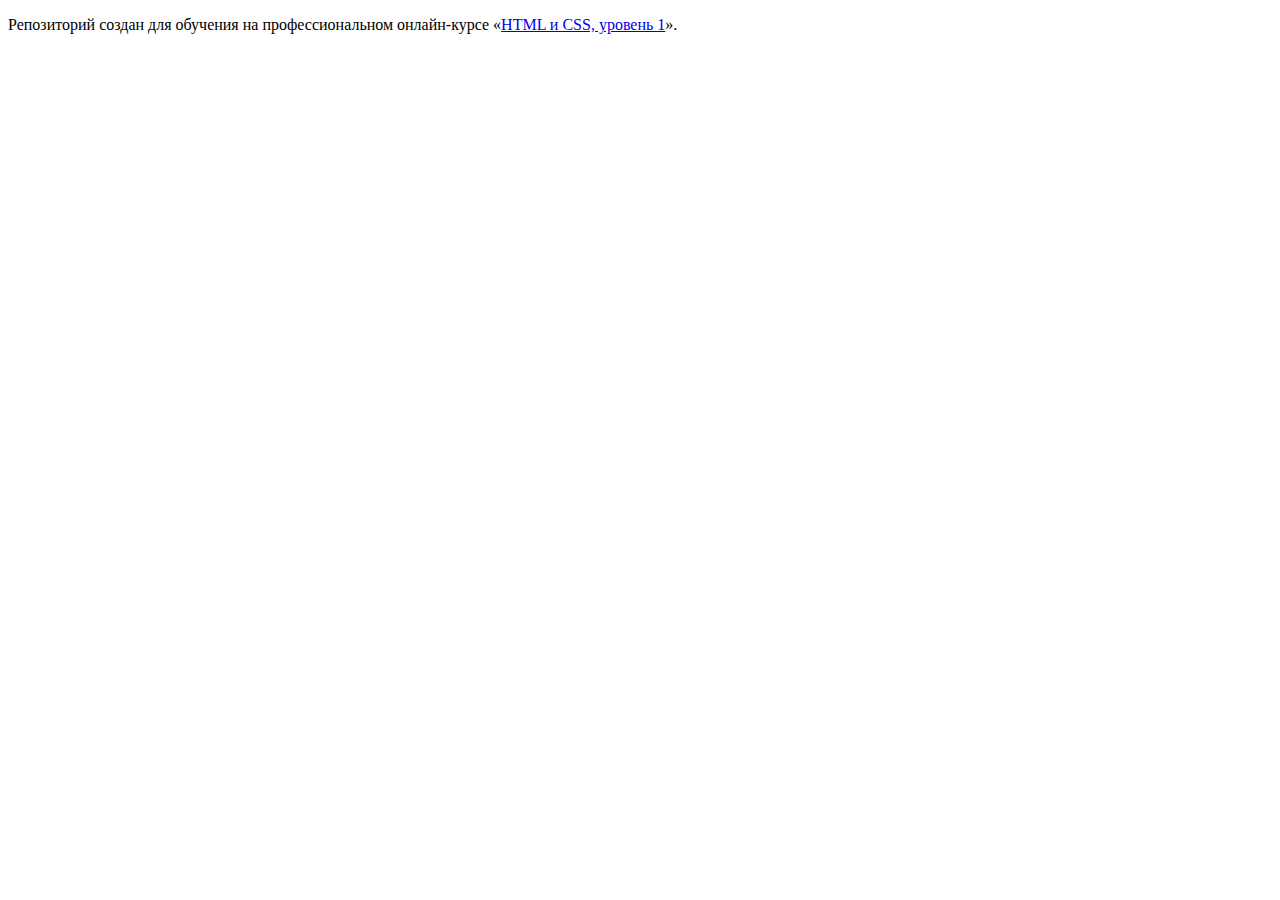
==== index.html @ c869049e ":hatching_chick:" ====
<!DOCTYPE html>
<html lang="ru">
  <head>
    <meta charset="utf-8">
    <title>HTML Academy: Барбершоп</title>
  </head>
  <body>

    <p>Репозиторий создан для обучения на профессиональном онлайн‑курсе «<a href="https://htmlacademy.ru/intensive/htmlcss">HTML и CSS, уровень 1</a>».</p>

  </body>
</html>
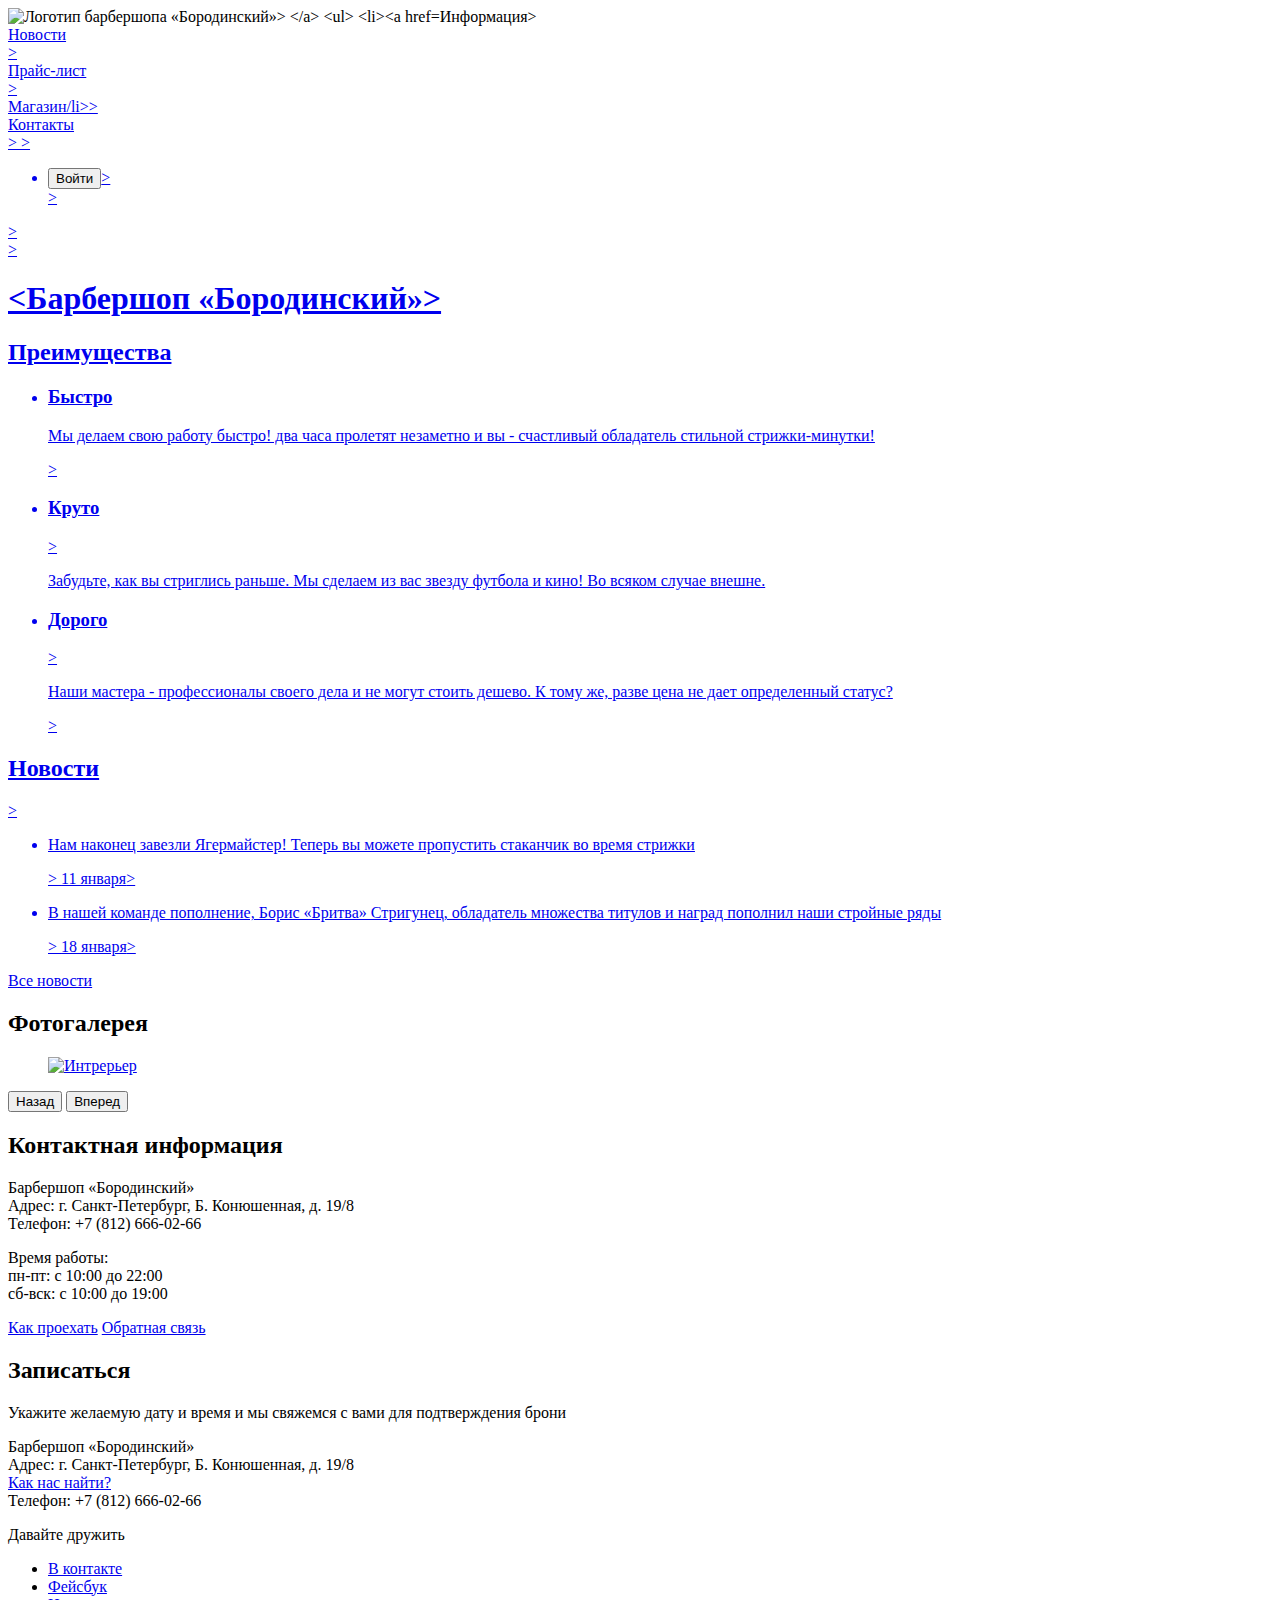
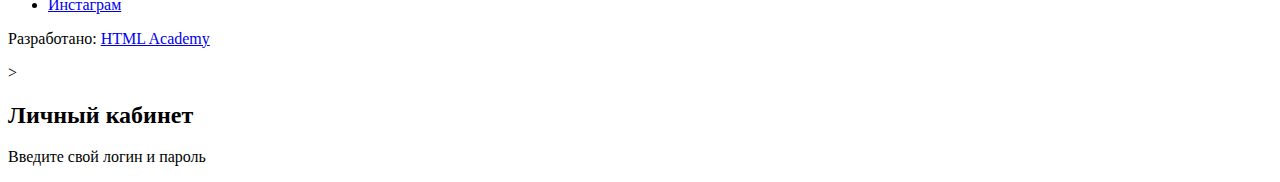
==== commit 80b0546b: "Сделала страницу каталога" ====
--- a/index.html
+++ b/index.html
@@ -5,8 +5,115 @@
     <title>HTML Academy: Барбершоп</title>
   </head>
   <body>
+    <header>
+      <nav>
+      <a>
+        <img src="img/index-logo.svg" width="368" height="153" 
+          alt="Логотип барбершопа «Бородинский»>
+      </a>    
+          <ul>
+          <li><a href="info.html">Информация</li>>
+          <li><a href="news.html">Новости</li>>
+          <li><a href="price.html">Прайс-лист</li>>
+          <li><a href="ccatalog.html">Магазин/li>>
+          <li><a href="contacts.html">Контакты</li>>
+        </ul>> 
+        <ul>
+          <li>
+            <button type="button">Войти</button>>
+          </li>>
+         </ul>> 
+      </nav>
+    </header>>  
+    <main>
+      <h1><Барбершоп «Бородинский»></h1>
 
-    <p>Репозиторий создан для обучения на профессиональном онлайн‑курсе «<a href="https://htmlacademy.ru/intensive/htmlcss">HTML и CSS, уровень 1</a>».</p>
+      <section>
+        <h2>Преимущества</h2>
+        <ul>
+          <li>
+            <h3>Быстро</h3>
+            <p> Мы делаем свою работу быстро! два часа пролетят незаметно и вы - счастливый обладатель стильной стрижки-минутки!</p>>
+          </li>
+          <li>
+            <h3>Круто</h3>>
+            <p> Забудьте, как вы стриглись раньше. Мы сделаем из вас звезду футбола и кино! Во всяком случае внешне.</p>
+            </li>
+          <li>
+            <h3>Дорого</h3>>
+            <p> Наши мастера - профессионалы своего дела и не могут стоить дешево. К тому же, разве цена не дает определенный статус?</p>>
+          </li> 
+        </ul>
+      </section> 
+      <section>
+        <h2>Новости</h2>>
+        <ul>
+          <li>
+            <p>Нам наконец завезли Ягермайстер! Теперь вы можете пропустить стаканчик во время стрижки</p>>
+            <time datetime="2019-01-11">11 января</time>>
+          </li> 
+          <li>
+            <p>В нашей команде пополнение, Борис «Бритва» Стригунец, обладатель множества титулов и наград пополнил наши стройные ряды </p>>
+            <time datetime="2016-01-18">18 января</time>> 
+          </li>
+        </ul>    
+        <a href="news.html">Все новости</a>      
+      </section> 
+      <section>
+        <h2>Фотогалерея</h2>
+        <figure>
+          <a href="#"><img src="img/studio.jpg" width="286" height="164" alt="Интрерьер"></a>
+        </figure>
+        <button type="button">Назад</button>
+        <button type="button">Вперед</button>
+      </section> 
+      <section>
+        <h2>Контактная информация</h2>
+        <p>
+          Барбершоп «Бородинский»<br>
+          Адрес: г. Санкт-Петербург, Б. Конюшенная, д. 19/8<br>
+          Телефон: +7 (812) 666-02-66<br>
+        </p>  
+        <p>
+          Время работы:<br>
+          пн-пт: с 10:00 до 22:00<br>
+          сб-вск: с 10:00 до 19:00
+        </p>
+        <a href="map.html">Как проехать</a>
+        <a href="contacts.html">Обратная связь</a>
+      </section>  
+      <section>
+        <h2>Записаться</h2>
+        <p>Укажите желаемую дату и время и мы свяжемся с вами для подтверждения брони</p>
+        <!--Здесь будет форма-->
+      </section>  
+    </main>
+    <footer>
+      <p>
+          Барбершоп «Бородинский»<br>
+          Адрес: г. Санкт-Петербург, Б. Конюшенная, д. 19/8<br>
+          <a href="map.html">Как нас найти?</a><br>
+          Телефон: +7 (812) 666-02-66
+      </p>  
+      <div>
+       <p>Давайте дружить</p>
+       <ul>  
+         <li><a href="#">В контакте</a> </li>
+         <li><a href="#">Фейсбук</a></li>
+         <li><a href="#">Инстаграм</a></li>
+       </ul>
+      </div>
+      <p>
+        Разработано:
+        <a href="html://htmlacademy.ru">HTML Academy</a>
+      </p>
+    </footer>>  
+    <section>
+      <h2>Личный кабинет</h2>
+      <p>Введите свой логин и пароль</p>
+      <!--Здесь будет форма-->
 
+    </section>  
+    <!--<p>Репозиторий создан для обучения на профессиональном онлайн‑курсе «<a href="https://htmlacademy.ru/intensive/htmlcss">HTML и CSS, уровень 1</a>».</p>-->
   </body>
 </html>
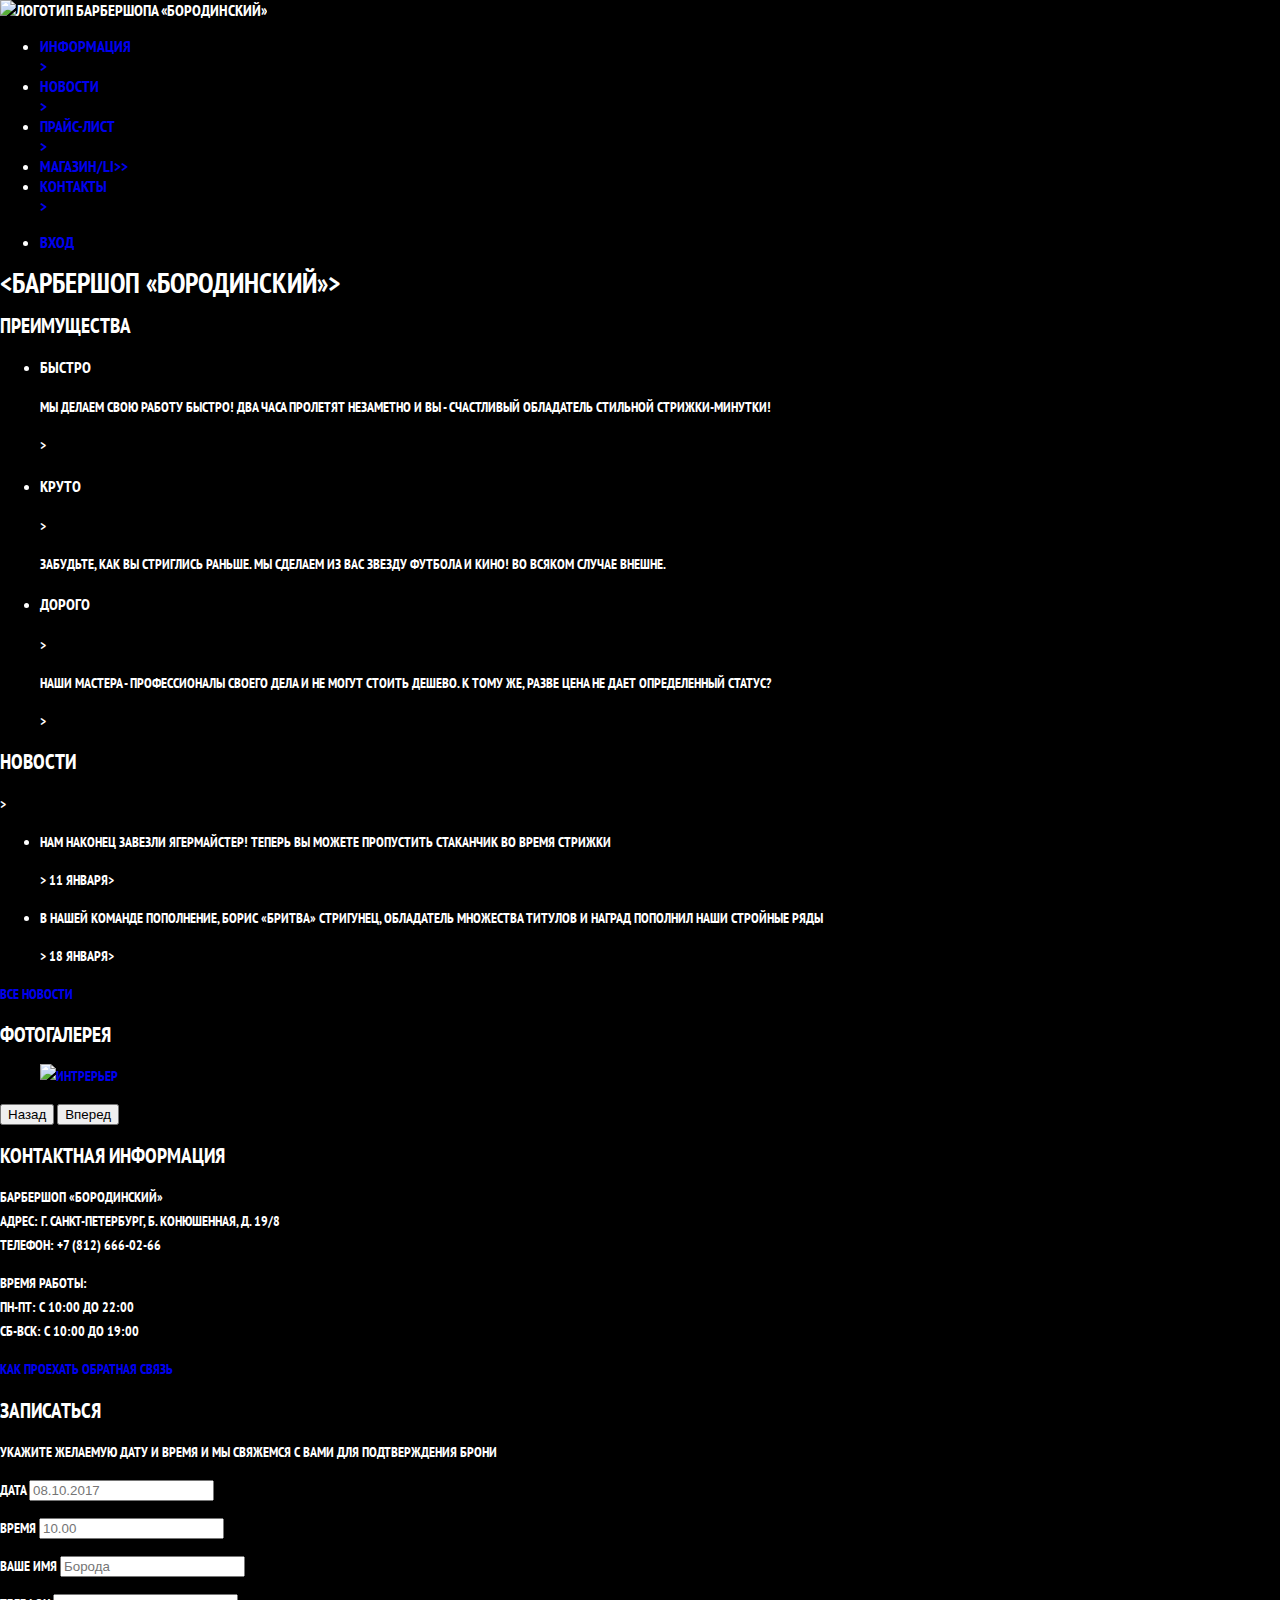
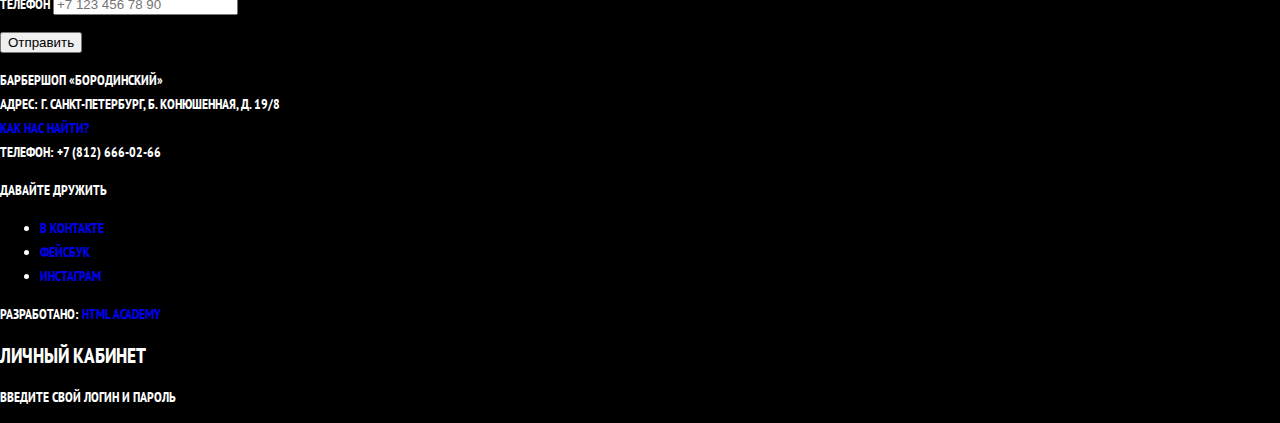
==== commit 2a1b6899: "Учебный проект: завершаем разметку" ====
--- a/index.html
+++ b/index.html
@@ -3,31 +3,33 @@
   <head>
     <meta charset="utf-8">
     <title>HTML Academy: Барбершоп</title>
+    <link href="https://fonts.googleapis.com/css?family=PT+Sans+Narrow:400,700&display=swap&subset=cyrillic,latin-ext" rel="stylesheet">
+          <link href="css/normalize.css" rel="stylesheet">
+          <link href="css/style.css" rel="stylesheet">
   </head>
   <body>
-    <header>
-      <nav>
-      <a>
-        <img src="img/index-logo.svg" width="368" height="153" 
-          alt="Логотип барбершопа «Бородинский»>
-      </a>    
-          <ul>
+    <header class="main-header">
+      <nav class="main-navigation">
+      <a class="main-header-logo">
+        <img src="img/index-logo.svg" width="368" height="153"
+          alt="Логотип барбершопа «Бородинский»">
+      </a>
+          <ul class="site-navigation">
           <li><a href="info.html">Информация</li>>
           <li><a href="news.html">Новости</li>>
           <li><a href="price.html">Прайс-лист</li>>
           <li><a href="ccatalog.html">Магазин/li>>
           <li><a href="contacts.html">Контакты</li>>
-        </ul>> 
-        <ul>
+        </ul>
+        <ul class="user-navigation">
           <li>
-            <button type="button">Войти</button>>
-          </li>>
-         </ul>> 
+            <a class="login-link" href="login.html">Вход</a>
+          </li>
+         </ul>
       </nav>
-    </header>>  
-    <main>
+    </header>
+    <main class="container">
       <h1><Барбершоп «Бородинский»></h1>
-
       <section>
         <h2>Преимущества</h2>
         <ul>
@@ -42,38 +44,40 @@
           <li>
             <h3>Дорого</h3>>
             <p> Наши мастера - профессионалы своего дела и не могут стоить дешево. К тому же, разве цена не дает определенный статус?</p>>
-          </li> 
+          </li>
         </ul>
-      </section> 
+      </section>
       <section>
         <h2>Новости</h2>>
         <ul>
           <li>
             <p>Нам наконец завезли Ягермайстер! Теперь вы можете пропустить стаканчик во время стрижки</p>>
             <time datetime="2019-01-11">11 января</time>>
-          </li> 
+          </li>
           <li>
             <p>В нашей команде пополнение, Борис «Бритва» Стригунец, обладатель множества титулов и наград пополнил наши стройные ряды </p>>
-            <time datetime="2016-01-18">18 января</time>> 
+            <time datetime="2016-01-18">18 января</time>>
           </li>
-        </ul>    
-        <a href="news.html">Все новости</a>      
-      </section> 
-      <section>
+        </ul>
+        <a href="news.html">Все новости</a>
+      </section>
+      <section class="galery">
         <h2>Фотогалерея</h2>
-        <figure>
-          <a href="#"><img src="img/studio.jpg" width="286" height="164" alt="Интрерьер"></a>
+        <figure class="galery-content">
+          <a href="#">
+            <img src="img/studio.jpg" width="286" height="164" alt="Интрерьер">
+          </a>
         </figure>
-        <button type="button">Назад</button>
-        <button type="button">Вперед</button>
-      </section> 
+        <button class="button gallery-button gallery-button-back" type="button">Назад</button>
+        <button class="button gallery-button gallery-button-next" type="button">Вперед</button>
+      </section>
       <section>
         <h2>Контактная информация</h2>
         <p>
           Барбершоп «Бородинский»<br>
           Адрес: г. Санкт-Петербург, Б. Конюшенная, д. 19/8<br>
           Телефон: +7 (812) 666-02-66<br>
-        </p>  
+        </p>
         <p>
           Время работы:<br>
           пн-пт: с 10:00 до 22:00<br>
@@ -81,12 +85,30 @@
         </p>
         <a href="map.html">Как проехать</a>
         <a href="contacts.html">Обратная связь</a>
-      </section>  
+      </section>
       <section>
         <h2>Записаться</h2>
-        <p>Укажите желаемую дату и время и мы свяжемся с вами для подтверждения брони</p>
-        <!--Здесь будет форма-->
-      </section>  
+        <p class="appointment-info"> Укажите желаемую дату и время и мы свяжемся с вами для подтверждения брони</p>
+        <form class="appointment-form" action="http://echo.htmlacademy.ru" method="post">
+        <p class="apointment-item">
+          <label for="apointment-date">Дата<label>
+          <input id="apointment-date" type="text" name="date" value="" placeholder="08.10.2017">
+        </p>
+        <p class="apointment-item">
+            <label for="apointment-time">Время </label>
+          <input id="apointment-time" type="text" name="time" value="" placeholder="10.00">
+        </p>
+        <p class="apointment-item">
+          <label for="apointment-name"> Ваше имя </label>
+        <input id="apointment-name" type="text" name="name" value="" placeholder="Борода">
+        </p>
+        <p class="apointment-item">
+          <label for="appointment-tel"> Телефон </label>
+        <input id="appointment-tel" type="text" name="tel" value="" placeholder="+7 123 456 78 90">
+        </p>
+        <button class="button" type="submit"> Отправить </button>
+        </form>
+      </section>
     </main>
     <footer>
       <p>
@@ -94,10 +116,10 @@
           Адрес: г. Санкт-Петербург, Б. Конюшенная, д. 19/8<br>
           <a href="map.html">Как нас найти?</a><br>
           Телефон: +7 (812) 666-02-66
-      </p>  
+      </p>
       <div>
        <p>Давайте дружить</p>
-       <ul>  
+       <ul>
          <li><a href="#">В контакте</a> </li>
          <li><a href="#">Фейсбук</a></li>
          <li><a href="#">Инстаграм</a></li>
@@ -107,13 +129,13 @@
         Разработано:
         <a href="html://htmlacademy.ru">HTML Academy</a>
       </p>
-    </footer>>  
+    </footer>
     <section>
       <h2>Личный кабинет</h2>
       <p>Введите свой логин и пароль</p>
       <!--Здесь будет форма-->
 
-    </section>  
+    </section>
     <!--<p>Репозиторий создан для обучения на профессиональном онлайн‑курсе «<a href="https://htmlacademy.ru/intensive/htmlcss">HTML и CSS, уровень 1</a>».</p>-->
   </body>
 </html>
--- a/css/style.css
+++ b/css/style.css
@@ -0,0 +1,45 @@
+body {
+margin: 0;
+padding: 0;
+
+font-family: "PT Sans Narrow", Arial, sans-serif;
+font-size: 14px;
+line-height: 24px;
+font-weight: 700;
+color: #ffffff;
+text-transform: uppercase;
+
+background-color: #000000;
+background-image: url("img/bg.jpg");
+background-position: top center;
+background-repeat: no-repeat;
+}
+
+a {
+  text-decoration: none;
+}
+
+.main-navigation {
+  font-size: 16px;
+  line-height: 20px;
+  color: #ffffff;
+
+  background-color: #000000;
+}
+.site-navigation
+.user-navigation {
+  list-style: none;
+}
+
+.site-navigation a
+.user-navigation a {
+  color: #ffffff;
+}
+
+.site-navigation a:hover,
+.site-navigation a:focus,
+.user-navigation a:hover,
+.user-navigation a:focus  {
+  background-color: #242424;
+}
+
